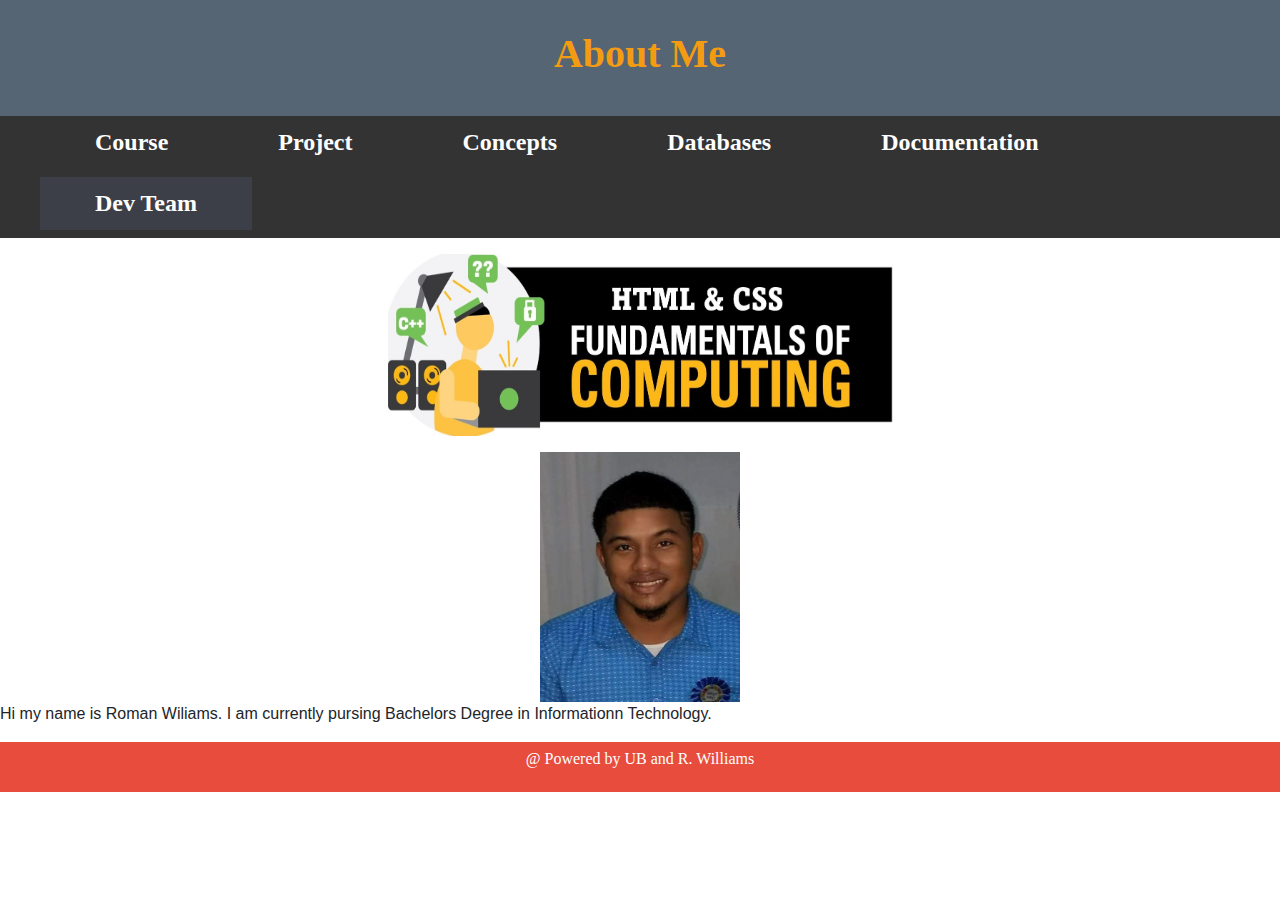
==== aboutme.html @ 9e695948 "Second Commit" ====
<!DOCTYPE html>
<html>
<head>
<title>About Me</title>
<link rel="stylesheet" type="text/css" href="style.css">
<link rel="stylesheet" href="https://maxcdn.bootstrapcdn.com/bootstrap/4.0.0/css/bootstrap.min.css" integrity="sha384-Gn5384xqQ1aoWXA+058RXPxPg6fy4IWvTNh0E263XmFcJlSAwiGgFAW/dAiS6JXm" crossorigin="anonymous">
<meta charset="utf-8">
<meta name="viewport" content="width=device-width, initial-scale=1">

</head>
<body>
<header>
  <h1><b>About Me</b></h1>
</header>
<section>
<nav>
    <ul>
      <li><h4><b><a href="index.html">Course</a></b></h4></li>
      <li><h4><b><a href="project.html">Project</a></b></h4></li>
	  <li><h4><b><a href="concepts.html">Concepts</a></b></h4></li>
	  <li><h4><b><a href="database.html">Databases</a></b></h4></li>
	  <li><h4><b><a href="documentation.html">Documentation</a></b></h4></li>
      <li><h4><b><a class ="active" href="aboutme.html">Dev Team</a></b></h4></li>
    </ul>
  </nav>
<article>
<center><img src="foc.jpg" alt="FoC"  width="505" height="182"></center>
   <p></p>
<p>
<center><img src="Profile.jpeg" alt="Profile" height="250" width="200"></center>
<p>Hi my name is Roman Wiliams. I am currently pursing Bachelors Degree in Informationn Technology. </p></p>
</article>
</section>
<footer>
  <p>@ Powered by UB and R. Williams</p>
</footer>
</body>

</html>
---- style.css ----
* {
  box-sizing: border-box;
}

body {
  font-family: Algerian, Elephant, sans-serif;
}

/* Style the header */
header {
  display: block;
  padding: 30px;
  text-align: center;
  font-family: Algerian;
  background-color: #566573;
  font-size: 60px;
  color: #F39C12;
 
  text-decoration: none;
}

/* Create two columns/boxes that floats next to each other */
nav {
 
  font-family: Elephant;
  font-style-type: Bold;
  background: #FDFEFE;
}

/* Style the list inside the menu */
nav ul {
 list-style-type: none;
  margin: 5;
  padding: 5;
  overflow: hidden;
  background-color: #333;
}

li {
  float: left;
}

li a {
  display: block;
  color: white;
  text-align: center;
  padding: 12px 55px;
  text-decoration: none;
}

li a:hover:not(.active) {
  background-color: #566573;
}

.active {
  background-color: #3D3F48;
}
  
}

article {
  float: left;
  padding: 10px;
  width: 70%;
  background-color: #EBF5FB;
  /* height: 300px;  only for demonstration, should be removed */
}

/* Clear floats after the columns */
section:after {
  content: "";
  display: table;
  clear: both;
}

/* Style the footer */
footer {
  font-family: Sagona Book;
  background-color: #E74C3C;
  padding: 5px;
  text-align: center;
  color: white;
}

/* Responsive layout - makes the two columns/boxes stack on top of each other instead of next to each other, on small screens */
@media (max-width: 600px) {
  nav, article {
    width: 100%;
    height: auto;
  }
}
* {
  box-sizing: border-box;
}

/* Create two equal columns that floats next to each other */
.column {
  float: left;
  width: 50%;
  padding: 10px;
  height: 300px; /* Should be removed. Only for demonstration */
}

/* Clear floats after the columns */
.row:after {
  content: "";
  display: table;
  clear: both;
}
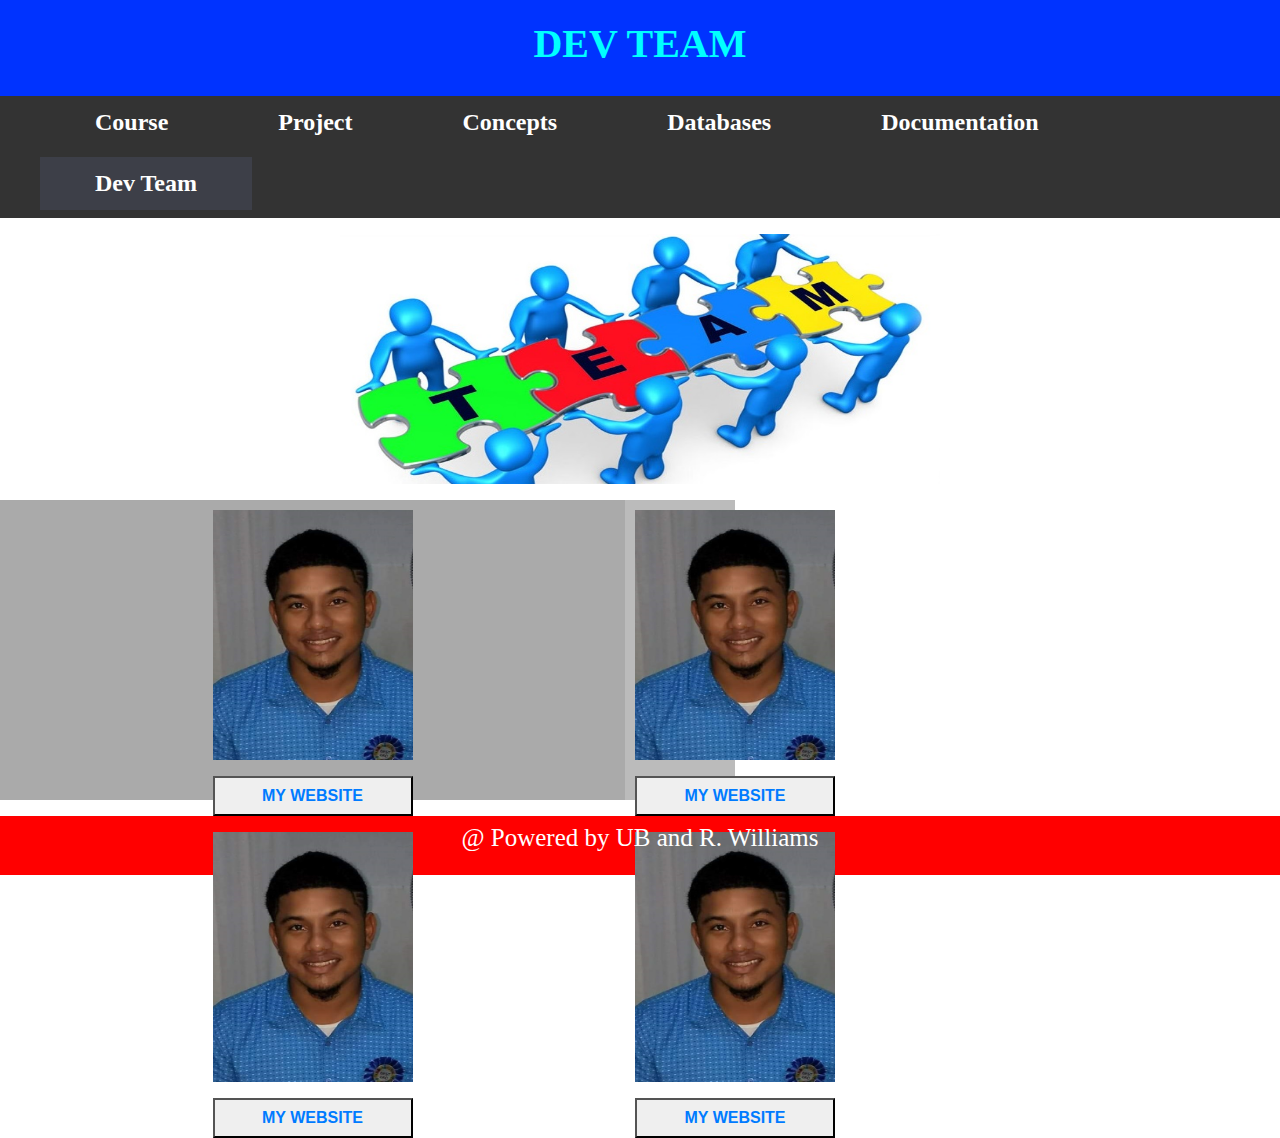
==== commit b90eaa59: "third Commit" ====
--- a/aboutme.html
+++ b/aboutme.html
@@ -1,7 +1,7 @@
 <!DOCTYPE html>
 <html>
 <head>
-<title>About Me</title>
+<title>DEVELOPING TEAM</title>
 <link rel="stylesheet" type="text/css" href="style.css">
 <link rel="stylesheet" href="https://maxcdn.bootstrapcdn.com/bootstrap/4.0.0/css/bootstrap.min.css" integrity="sha384-Gn5384xqQ1aoWXA+058RXPxPg6fy4IWvTNh0E263XmFcJlSAwiGgFAW/dAiS6JXm" crossorigin="anonymous">
 <meta charset="utf-8">
@@ -10,7 +10,7 @@
 </head>
 <body>
 <header>
-  <h1><b>About Me</b></h1>
+  <h1><b>DEV TEAM</b></h1>
 </header>
 <section>
 <nav>
@@ -23,14 +23,35 @@
       <li><h4><b><a class ="active" href="aboutme.html">Dev Team</a></b></h4></li>
     </ul>
   </nav>
-<article>
-<center><img src="foc.jpg" alt="FoC"  width="505" height="182"></center>
+  
+	<article>
+<center><img src="TEAM.jpg" alt="FoC"  width="600" height="250"></center>
    <p></p>
 <p>
-<center><img src="Profile.jpeg" alt="Profile" height="250" width="200"></center>
-<p>Hi my name is Roman Wiliams. I am currently pursing Bachelors Degree in Informationn Technology. </p></p>
-</article>
+<div class="row">
+  <div class="column" style="background-color:#aaa;">
+    <center><img src="Profile.jpeg" alt="Profile" height="250" width="200"></center>
+	<p><center><button style="width: 200px; height: 40px;" onclick=<h4><b><a href="index.html">MY WEBSITE</a></b></h4></button></p>
+	<p></p>
+	<center><img src="Profile.jpeg" alt="Profile" height="250" width="200"></center>
+	<p><center><button style="width: 200px; height: 40px;" onclick=<h4><b><a href="index.html">MY WEBSITE</a></b></h4></button></p>
+	<p></p>
+	
+	
+  </div>
+  <div class="row">
+  <div class="column" style="background-color:#bbb;">
+  <center><img src="Profile.jpeg" alt="Profile" height="250" width="200"></center>
+	<p><center><button style="width: 200px; height: 40px;" onclick=<h4><b><a href="index.html">MY WEBSITE</a></b></h4></button></p>
+	<p></p>
+	<center><img src="Profile.jpeg" alt="Profile" height="250" width="200"></center>
+	<p><center><button style="width: 200px; height: 40px;" onclick=<h4><b><a href="index.html">MY WEBSITE</a></b></h4></button></p>
+	<p></p>
+  </div>
+	</article>
 </section>
+<p></p>
+
 <footer>
   <p>@ Powered by UB and R. Williams</p>
 </footer>
--- a/style.css
+++ b/style.css
@@ -9,12 +9,12 @@
 /* Style the header */
 header {
   display: block;
-  padding: 30px;
+  padding: 20px;
   text-align: center;
   font-family: Algerian;
-  background-color: #566573;
+  background-color: #0033FF;
   font-size: 60px;
-  color: #F39C12;
+  color: #00FFFF ;
  
   text-decoration: none;
 }
@@ -62,7 +62,7 @@
   float: left;
   padding: 10px;
   width: 70%;
-  background-color: #EBF5FB;
+  background-color: #D0D3D4;
   /* height: 300px;  only for demonstration, should be removed */
 }
 
@@ -76,8 +76,9 @@
 /* Style the footer */
 footer {
   font-family: Sagona Book;
-  background-color: #E74C3C;
-  padding: 5px;
+  background-color: #FF0000;
+  padding: 3px;
+  font-size: 25px;
   text-align: center;
   color: white;
 }
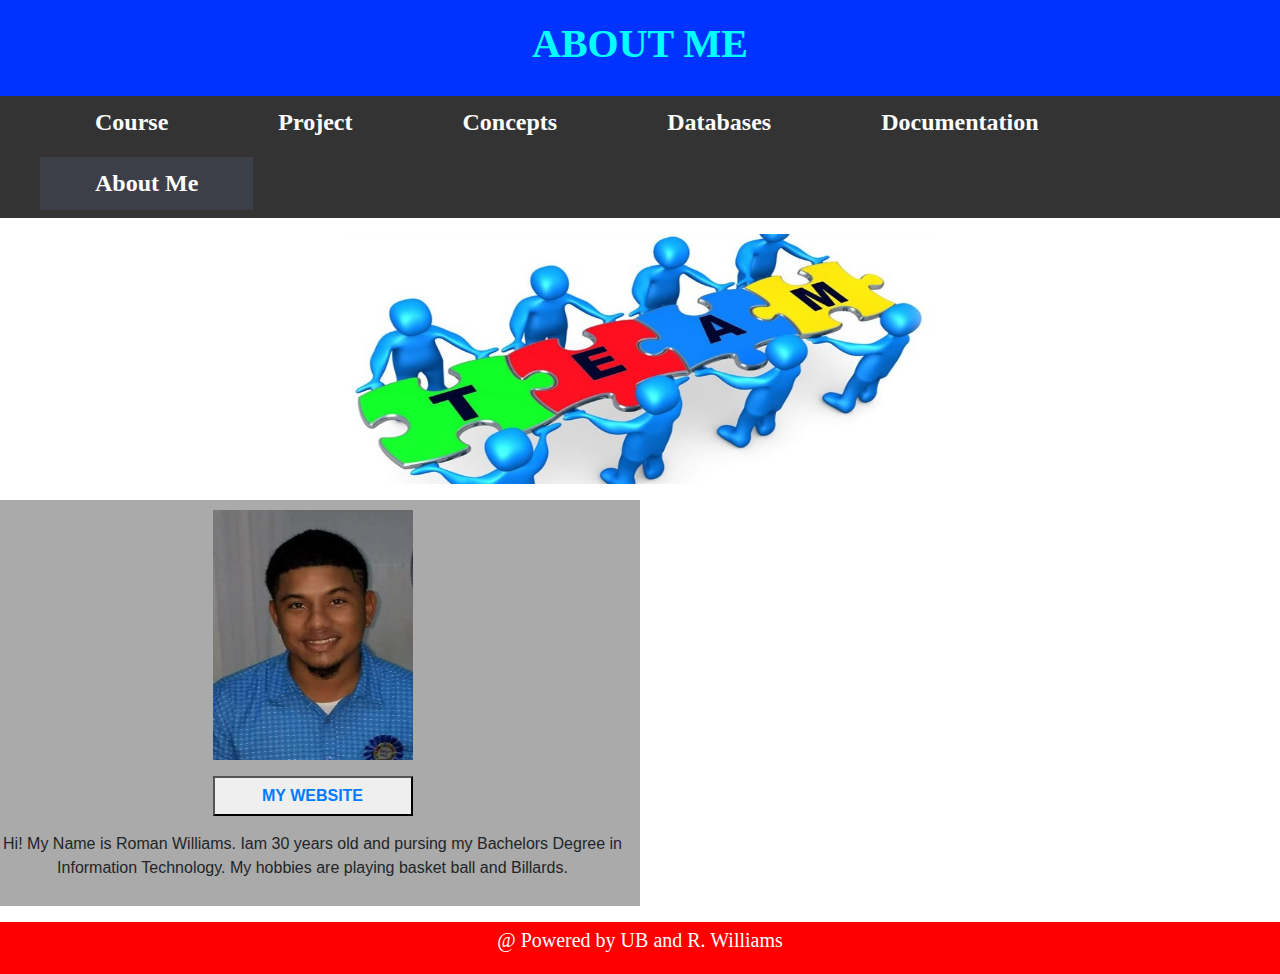
==== commit d30bcdb5: "last commit" ====
--- a/aboutme.html
+++ b/aboutme.html
@@ -10,7 +10,7 @@
 </head>
 <body>
 <header>
-  <h1><b>DEV TEAM</b></h1>
+  <h1><b>ABOUT ME</b></h1>
 </header>
 <section>
 <nav>
@@ -20,7 +20,7 @@
 	  <li><h4><b><a href="concepts.html">Concepts</a></b></h4></li>
 	  <li><h4><b><a href="database.html">Databases</a></b></h4></li>
 	  <li><h4><b><a href="documentation.html">Documentation</a></b></h4></li>
-      <li><h4><b><a class ="active" href="aboutme.html">Dev Team</a></b></h4></li>
+      <li><h4><b><a class ="active" href="aboutme.html">About Me</a></b></h4></li>
     </ul>
   </nav>
   
@@ -29,25 +29,19 @@
    <p></p>
 <p>
 <div class="row">
-  <div class="column" style="background-color:#aaa;">
+  <div class="column" style="background-color:#aaa ;">
     <center><img src="Profile.jpeg" alt="Profile" height="250" width="200"></center>
 	<p><center><button style="width: 200px; height: 40px;" onclick=<h4><b><a href="index.html">MY WEBSITE</a></b></h4></button></p>
-	<p></p>
-	<center><img src="Profile.jpeg" alt="Profile" height="250" width="200"></center>
-	<p><center><button style="width: 200px; height: 40px;" onclick=<h4><b><a href="index.html">MY WEBSITE</a></b></h4></button></p>
-	<p></p>
+	<p>
+	
+	Hi! My Name is Roman Williams. Iam 30 years old and pursing my Bachelors Degree in Information Technology. My hobbies are playing basket ball and Billards. 
+	
+	</p>
+	
 	
 	
   </div>
-  <div class="row">
-  <div class="column" style="background-color:#bbb;">
-  <center><img src="Profile.jpeg" alt="Profile" height="250" width="200"></center>
-	<p><center><button style="width: 200px; height: 40px;" onclick=<h4><b><a href="index.html">MY WEBSITE</a></b></h4></button></p>
-	<p></p>
-	<center><img src="Profile.jpeg" alt="Profile" height="250" width="200"></center>
-	<p><center><button style="width: 200px; height: 40px;" onclick=<h4><b><a href="index.html">MY WEBSITE</a></b></h4></button></p>
-	<p></p>
-  </div>
+ 
 	</article>
 </section>
 <p></p>
--- a/style.css
+++ b/style.css
@@ -3,7 +3,7 @@
 }
 
 body {
-  font-family: Algerian, Elephant, sans-serif;
+  font-family: Amasis MT Pro Black, Algerian, Cooper Black;
 }
 
 /* Style the header */
@@ -11,7 +11,7 @@
   display: block;
   padding: 20px;
   text-align: center;
-  font-family: Algerian;
+  font-family: Amasis MT Pro Black;
   background-color: #0033FF;
   font-size: 60px;
   color: #00FFFF ;
@@ -22,7 +22,7 @@
 /* Create two columns/boxes that floats next to each other */
 nav {
  
-  font-family: Elephant;
+  font-family: Algerian;
   font-style-type: Bold;
   background: #FDFEFE;
 }
@@ -75,10 +75,10 @@
 
 /* Style the footer */
 footer {
-  font-family: Sagona Book;
+  font-family: Cooper Black;
   background-color: #FF0000;
   padding: 3px;
-  font-size: 25px;
+  font-size: 20px;
   text-align: center;
   color: white;
 }
@@ -99,7 +99,7 @@
   float: left;
   width: 50%;
   padding: 10px;
-  height: 300px; /* Should be removed. Only for demonstration */
+  height: auto; /* Should be removed. Only for demonstration */
 }
 
 /* Clear floats after the columns */
